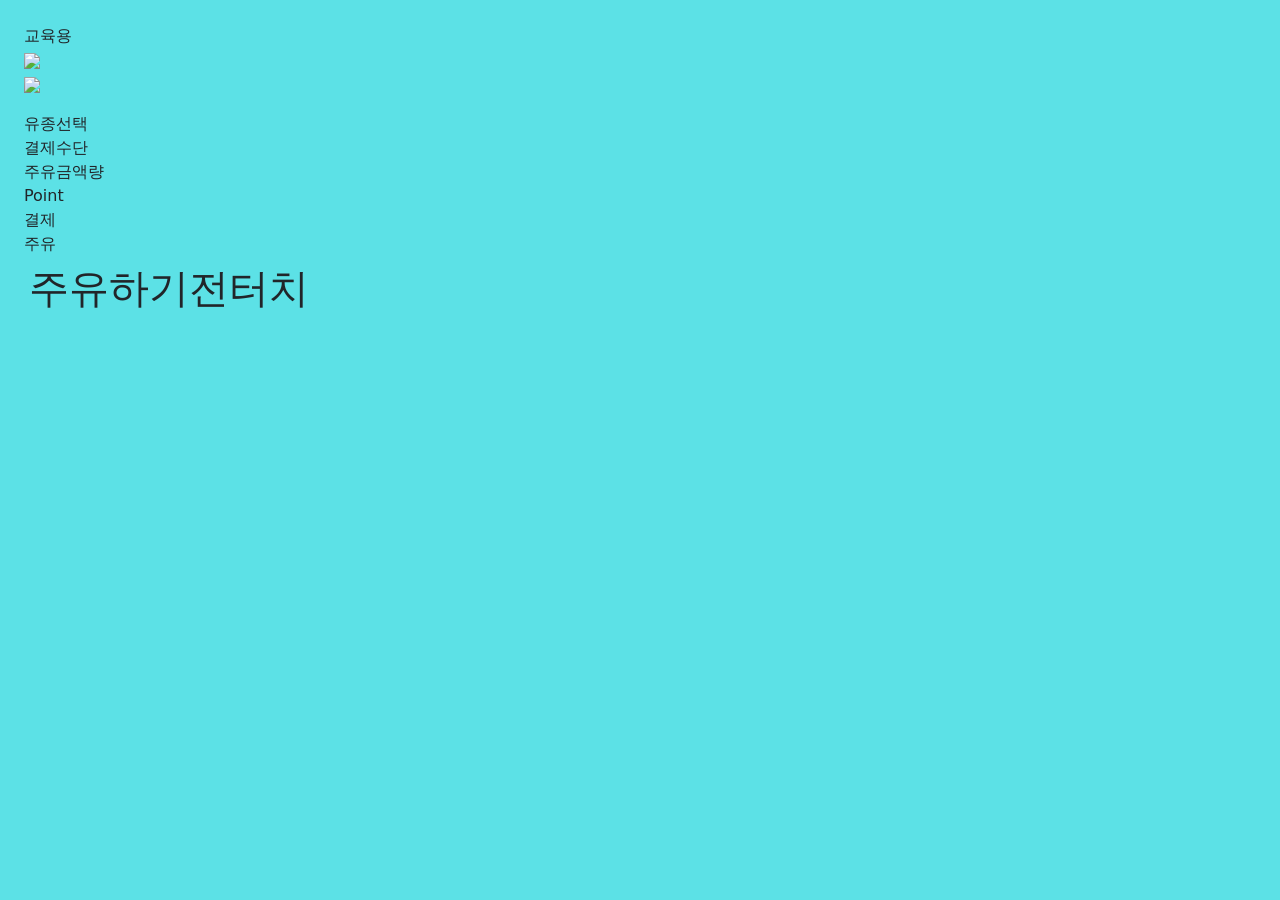
==== index2.html @ 0a5dd78a "Add files via upload" ====
<!DOCTYPE html>
<html lang="en">
<head>
    <meta charset="UTF-8">
    <meta http-equiv="X-UA-Compatible" content="IE=edge">
    <meta name="viewport" content="width=device-width, initial-scale=1.0">
    <title>Document</title>
    <!-- 스타일시트 -->
    <link rel="stylesheet" href="style/style2.css">
    <!-- 부트스트랩 -->
    <link href="https://cdn.jsdelivr.net/npm/bootstrap@5.3.0-alpha1/dist/css/bootstrap.min.css" rel="stylesheet" integrity="sha384-GLhlTQ8iRABdZLl6O3oVMWSktQOp6b7In1Zl3/Jr59b6EGGoI1aFkw7cmDA6j6gD" crossorigin="anonymous">
    <style>
        /* 미디어쿼리 세로형*/
      @media scrren and(min-widht:1080px),(min-height:1920px)
      { .container-fluid{
          max-height: 607.5px;
        }
      }
    
    </style>
</head>
<body style="background-color: #5CE1E6;" oncontextmenu="return false">
  <div class="container-fluid m-3 p-0">
      <!-- 네비 교육용 로고-->
      <div class="navi-up p-2">
        <div class="col align-self-center educate">교육용</div>
        <div class="col align-self-center"><img style="width: 6rem;" src="img/gsLogo.svg"></div>
        <div class="col align-self-center home-bt"><img style="width: 2rem;" src="img/home_bt.svg"></div>

      </div>
      <!-- 네비 -->
        <div class="navi-down p-2">
          <div class="col">유종선택</div>
          <div class="col">결제수단</div>
          <div class="col">주유금액량</div>
          <div class="col">Point</div>
          <div class="col">결제</div>
          <div class="col">주유</div>
        </div>
        <!-- 내용 -->
        <div class="inner-content">
          <div class="section">
            <article class="profile">
            <div class="hand-bt">
                <div class="hand-inner">
                    <h1 class="hand-text">&nbsp주유하기전터치</h1>
                    <div class="black-ball">
                        <div class="white-blur"></div>
                    </div>
                </div>
            </div>
              <!-- <h2 class="notice">주유 시작 전 아래의 정전기 패드에 손을 터치한 후<br>계속하기 버튼을 눌러 주세요</h2> -->
              <div id="progress_bar"><div id="progress"></div></div>
              <!-- <a href="#" class="btnview">계속하기</a> -->
            </article>
          </div>
        </div>
    
        <!-- 컨테이너 종료 -->
  </div>
</body>
<!-- 자바스크스립트 -->
<script src="script2.js"></script>
<!-- 부트스트랩 js -->
<script src="https://cdn.jsdelivr.net/npm/bootstrap@5.3.0-alpha1/dist/js/bootstrap.bundle.min.js" integrity="sha384-w76AqPfDkMBDXo30jS1Sgez6pr3x5MlQ1ZAGC+nuZB+EYdgRZgiwxhTBTkF7CXvN" crossorigin="anonymous"></script>
</html>
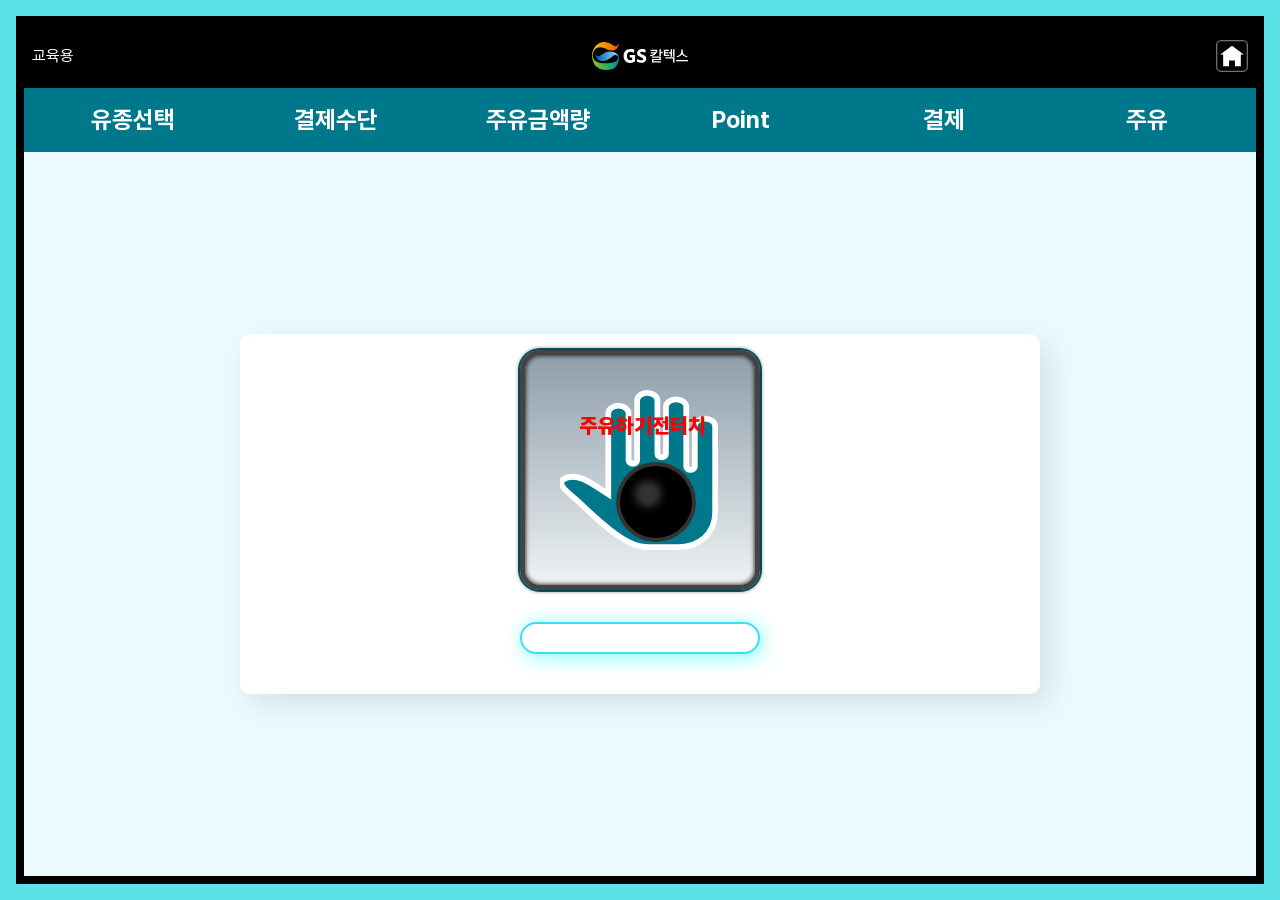
==== commit d64afe6c: "Update index2.html" ====
--- a/index2.html
+++ b/index2.html
@@ -25,7 +25,7 @@
       <div class="navi-up p-2">
         <div class="col align-self-center educate">교육용</div>
         <div class="col align-self-center"><img style="width: 6rem;" src="img/gsLogo.svg"></div>
-        <div class="col align-self-center home-bt"><img style="width: 2rem;" src="img/home_bt.svg"></div>
+         <div class="col align-self-center home-bt"><a href="index.html"><img style="width: 2rem; cursor: pointer;" src="./img/home_bt.svg"></a></div>
 
       </div>
       <!-- 네비 -->
@@ -63,4 +63,4 @@
 <script src="script2.js"></script>
 <!-- 부트스트랩 js -->
 <script src="https://cdn.jsdelivr.net/npm/bootstrap@5.3.0-alpha1/dist/js/bootstrap.bundle.min.js" integrity="sha384-w76AqPfDkMBDXo30jS1Sgez6pr3x5MlQ1ZAGC+nuZB+EYdgRZgiwxhTBTkF7CXvN" crossorigin="anonymous"></script>
-</html>+</html>
--- a/style/style2.css
+++ b/style/style2.css
@@ -0,0 +1,247 @@
+@charset "UTF-8";
+/*
+Copyright (c) 2021 Kil Hyung-jin, with Reserved Font Name Pretendard.
+https://github.com/orioncactus/pretendard
+
+This Font Software is licensed under the SIL Open Font License, Version 1.1.
+This license is copied below, and is also available with a FAQ at:
+http://scripts.sil.org/OFL
+*/
+@font-face {
+  font-family: "Pretendard";
+  font-weight: 900;
+  font-display: swap;
+  src: local("Pretendard Black"), url("/woff2/Pretendard-Black.woff2") format("woff2"), url("./woff/Pretendard-Black.woff") format("woff");
+}
+@font-face {
+  font-family: "Pretendard";
+  font-weight: 800;
+  font-display: swap;
+  src: local("Pretendard ExtraBold"), url("/woff2/Pretendard-ExtraBold.woff2") format("woff2"), url("./woff/Pretendard-ExtraBold.woff") format("woff");
+}
+@font-face {
+  font-family: "Pretendard";
+  font-weight: 700;
+  font-display: swap;
+  src: local("Pretendard Bold"), url("/woff2/Pretendard-Bold.woff2") format("woff2"), url("./woff/Pretendard-Bold.woff") format("woff");
+}
+@font-face {
+  font-family: "Pretendard";
+  font-weight: 600;
+  font-display: swap;
+  src: local("Pretendard SemiBold"), url("/woff2/Pretendard-SemiBold.woff2") format("woff2"), url("./woff/Pretendard-SemiBold.woff") format("woff");
+}
+@font-face {
+  font-family: "Pretendard";
+  font-weight: 500;
+  font-display: swap;
+  src: local("Pretendard Medium"), url("/woff2/Pretendard-Medium.woff2") format("woff2"), url("./woff/Pretendard-Medium.woff") format("woff");
+}
+@font-face {
+  font-family: "Pretendard";
+  font-weight: 400;
+  font-display: swap;
+  src: local("Pretendard Regular"), url("/woff2/Pretendard-Regular.woff2") format("woff2"), url("./woff/Pretendard-Regular.woff") format("woff");
+}
+@font-face {
+  font-family: "Pretendard";
+  font-weight: 300;
+  font-display: swap;
+  src: local("Pretendard Light"), url("/woff2/Pretendard-Light.woff2") format("woff2"), url("./woff/Pretendard-Light.woff") format("woff");
+}
+@font-face {
+  font-family: "Pretendard";
+  font-weight: 200;
+  font-display: swap;
+  src: local("Pretendard ExtraLight"), url("/woff2/Pretendard-ExtraLight.woff2") format("woff2"), url("./woff/Pretendard-ExtraLight.woff") format("woff");
+}
+@font-face {
+  font-family: "Pretendard";
+  font-weight: 100;
+  font-display: swap;
+  src: local("Pretendard Thin"), url("/woff2/Pretendard-Thin.woff2") format("woff2"), url("./woff/Pretendard-Thin.woff") format("woff");
+}
+* {
+  font-family: "Pretendard", "Roboto", sans-serif, Arial, Helvetica;
+}
+* body {
+  box-sizing: border-box;
+  margin: 0;
+  padding: 0;
+  height: 100vh;
+  width: 100vw;
+  display: flex;
+  place-items: center;
+  justify-content: center;
+  align-items: center;
+  font-weight: bold;
+}
+* body .container-fluid {
+  border: 0.5rem solid black;
+  max-height: 1080px;
+  max-width: 1920px;
+  height: calc(100% - 2rem);
+  text-align: center;
+  overflow: hidden;
+  background-color: #ebfaff;
+}
+* body .container-fluid .navi-up {
+  display: inline-flex;
+  width: 100%;
+  background-color: black;
+  color: white;
+  height: 4rem;
+}
+* body .container-fluid .navi-up .educate {
+  text-align: left;
+}
+* body .container-fluid .navi-up .home-bt {
+  text-align: right;
+}
+* body .container-fluid .navi-down {
+  height: 4rem;
+  width: 100%;
+  display: inline-flex;
+  background-color: #00788B;
+  color: white;
+  font-weight: bold;
+  font-size: 1.5rem;
+  line-height: 3rem;
+}
+* body .container-fluid .inner-content {
+  width: 100%;
+  height: calc(100% - 8rem);
+  display: inline-flex;
+  place-items: center;
+  justify-content: center;
+  align-items: center;
+  overflow-y: scroll;
+}
+* body .container-fluid .inner-content .section {
+  width: 50rem;
+  max-width: 800px;
+  max-height: 400px;
+  padding: 1rem;
+  background-color: #fff;
+  box-shadow: 10px 10px 30px rgba(0, 0, 0, 0.1);
+  border-radius: 10px;
+}
+* body .container-fluid .inner-content .profile {
+  width: 100%;
+  text-align: center;
+  display: flex;
+  flex-direction: column;
+  align-items: center;
+  /* 진행상황 progress bar*/
+}
+* body .container-fluid .inner-content .profile .hand-bt {
+  display: flex;
+  justify-content: center;
+  align-items: center;
+  width: 15rem;
+  height: 15rem;
+  background-color: #fff;
+  border: #444 solid 5px;
+  border-radius: 20px;
+  margin-bottom: 1rem;
+  background: linear-gradient(#8e9eab, #eef2f3);
+  box-shadow: 0 0 5px rgb(0, 0, 0), inset 0 0 5px rgb(0, 0, 0), 0 0 0 2px #00788B;
+}
+* body .container-fluid .inner-content .profile .hand-bt .hand-inner {
+  position: relative;
+  width: 10rem;
+  height: 10rem;
+  background-image: url("../img/SVG/handBigLogo.svg");
+  background-size: cover;
+  background-repeat: no-repeat;
+  background-position-x: -0.1rem;
+  display: inline-flex;
+  flex-direction: column;
+  justify-content: center;
+  align-items: center;
+}
+* body .container-fluid .inner-content .profile .hand-bt .hand-inner .hand-text {
+  font-size: 1.3rem;
+  color: red;
+  font-weight: 900;
+  align-self: center;
+}
+* body .container-fluid .inner-content .profile .hand-bt .hand-inner .black-ball {
+  width: 5rem;
+  height: 5rem;
+  background-color: black;
+  border-radius: 50%;
+  position: relative;
+  bottom: -1rem;
+  left: 1rem;
+  display: inline-flex;
+  justify-content: center;
+  align-items: center;
+  border: 4px solid rgba(255, 255, 255, 0.2);
+}
+* body .container-fluid .inner-content .profile .hand-bt .hand-inner .black-ball .white-blur {
+  width: 1.5rem;
+  height: 1.5rem;
+  background-color: white;
+  border-radius: 50%;
+  opacity: 20%;
+  box-shadow: 0px 0px 10px rgb(255, 255, 255);
+  background-blend-mode: multiply;
+  position: absolute;
+  left: 1rem;
+  top: 1rem;
+  filter: blur(3px);
+  -webkit-filter: blur(3px);
+}
+* body .container-fluid .inner-content .profile h2 {
+  line-height: 1;
+  font-weight: normal;
+  font-size: 1rem;
+  top: 0.5rem;
+  color: white;
+  width: 100px;
+  height: 30px;
+  position: absolute;
+  z-index: 3;
+}
+* body .container-fluid .inner-content .profile #progress_bar {
+  display: flex;
+  height: 2rem;
+  width: 15rem;
+  background: transparent;
+  border: 2px solid #35e0f7;
+  border-radius: 16px;
+  box-shadow: 3px 3px 20px rgba(0, 255, 255, 0.493);
+  margin-bottom: 1.5rem;
+  margin-top: 1rem;
+  overflow: hidden;
+  /* 진행상황 progressbar내부  */
+}
+* body .container-fluid .inner-content .profile #progress_bar #progress {
+  background: linear-gradient(45deg, #4affff, #35e0f7);
+  background-color: #444;
+  height: 100%;
+  width: 0%;
+  display: flex;
+  justify-content: center;
+  align-items: center;
+  border-radius: 16px;
+}
+* body .container-fluid .inner-content .profile .btnview {
+  display: block;
+  width: 15rem;
+  height: 2rem;
+  margin-bottom: 1.5rem;
+  margin-top: 1rem;
+  background-color: #444;
+  border-radius: 16px;
+  font-weight: bold;
+  font-size: 1rem;
+  font-family: Arial, Helvetica, sans-serif;
+  line-height: 32px;
+  text-align: center;
+  text-decoration: none;
+  background: linear-gradient(45deg, #4affff, #35e0f7);
+  box-shadow: 3px 3px 20px rgba(0, 255, 255, 0.493);
+  color: #fff;
+}
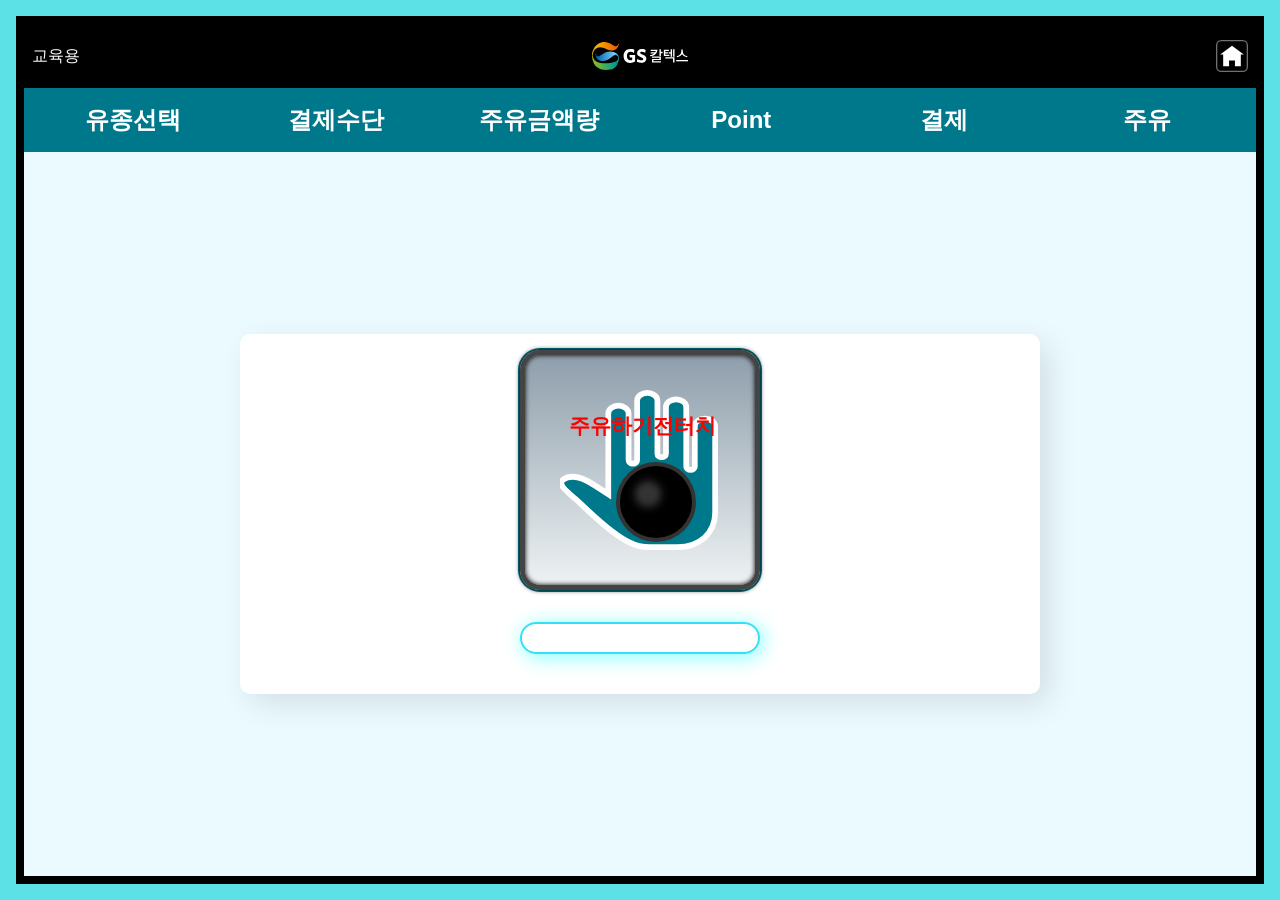
==== commit 6e2ef4a0: "Add files via upload" ====
--- a/index2.html
+++ b/index2.html
@@ -4,7 +4,7 @@
     <meta charset="UTF-8">
     <meta http-equiv="X-UA-Compatible" content="IE=edge">
     <meta name="viewport" content="width=device-width, initial-scale=1.0">
-    <title>Document</title>
+    <title>셀프 주유 시뮬레이터 | 이재서</title>
     <!-- 스타일시트 -->
     <link rel="stylesheet" href="style/style2.css">
     <!-- 부트스트랩 -->
